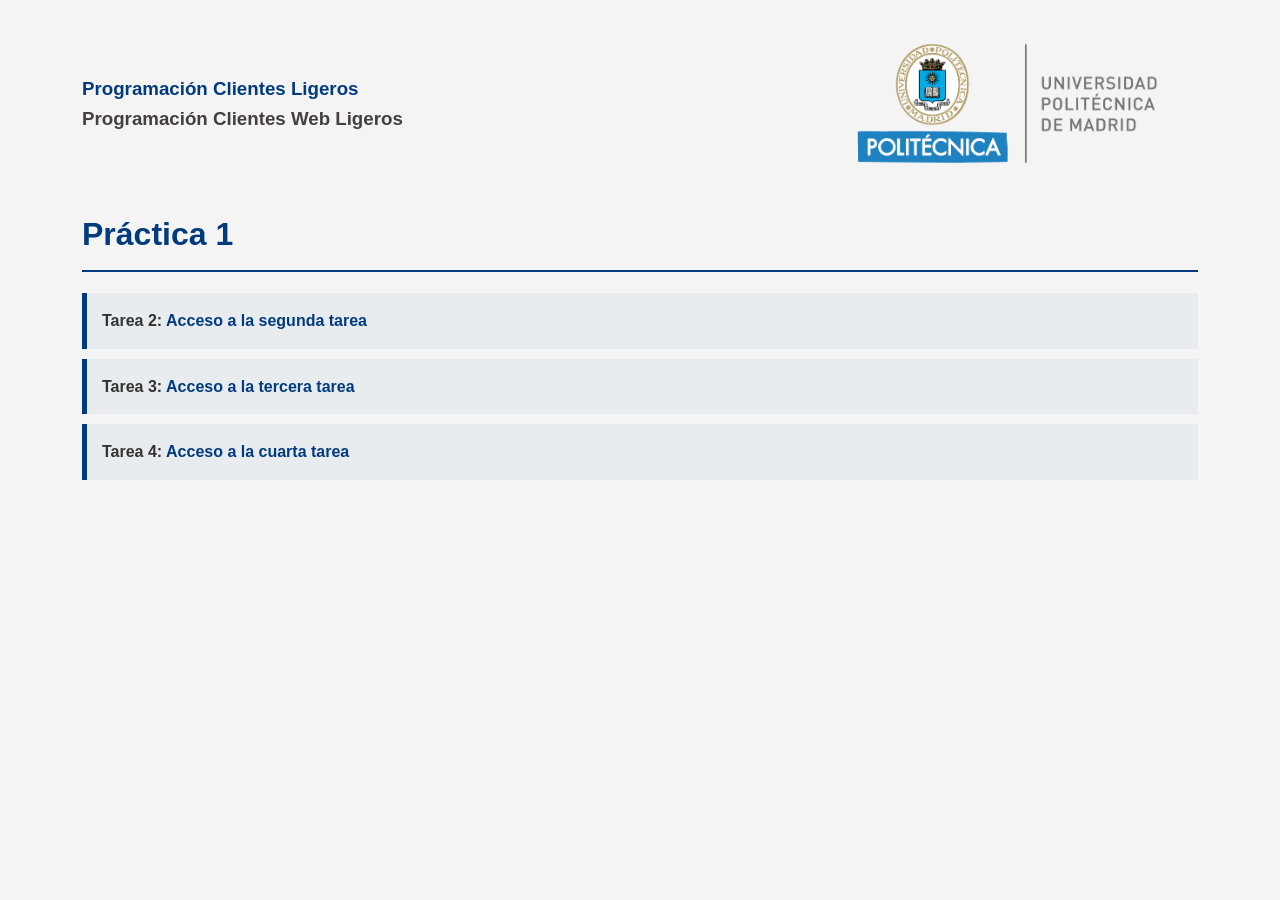
==== Practica2_PCL/index.html @ abf02342 "actividad 1 p2" ====
<!DOCTYPE html>
<html lang="en">
<head>
    <meta charset="UTF-8">
    <meta name="viewport" content="width=device-width, initial-scale=1.0">
    <link rel="icon" type="images/x-icon" href="images/favicon.ico">
    <link rel="stylesheet" href="styles/index.css">
    <title>Programación Clientes (Web) Ligeros</title>
</head>
<body>
    <div class="container">
        <div class="title">
            <h3 class="title-1">Programación Clientes Ligeros</h3>
            <h3 class="title-2">Programación Clientes Web Ligeros</h3> 
        </div>
        
        <img alt="Logotipo UPM" src="images/institucional.png">
    </div>
    
    <div>
        <h1>Práctica 1</h1>
        <ul class="menu-list">
            <li class="menu-item"><b class="tarea">Tarea 2: </b><b class="letra">Acceso a la segunda tarea</b> </li>
            <li class="menu-item"><b class="tarea">Tarea 3: </b><b class="letra">Acceso a la tercera tarea</b> </li>
            <li class="menu-item"><b class="tarea">Tarea 4: </b><b class="letra">Acceso a la cuarta tarea</b> </li>    
        </ul>
    </div>

</body>
</html>
---- Practica2_PCL/styles/index.css ----
body {
    font-family: sans-serif;
    line-height: 1.6;
    margin: 0;
    padding: 20px;
    background-color: #f4f4f4;
}

/*.container { container del estilado de la P1
    max-width: 800px;
    margin: auto;
    background: white;
    padding: 30px;
    border-radius: 8px;
    box-shadow: 0 2px 10px rgba(0, 0, 0, 0.1);
}*/

h1 {
    color: #003b7e;
    border-bottom: 2px solid #003b7e;
    padding-bottom: 10px;
}

.menu-list {
    list-style: none;
    padding: 0;
}

.menu-item {
    background: #e9ecef;
    margin: 10px 0;
    padding: 15px;
    border-left: 5px solid #003b7e;
    transition: 0.3s;
}

.menu-item:hover {
    background: #dee2e6;
    transform: translateX(10px);
}

.menu-item a {
    text-decoration: none;
    color: #333;
    font-weight: bold;
    display: block;
}

.footer {
    margin-top: 30px;
    font-size: 0.8em;
    color: #666;
    text-align: center;
}

/*estilado por mi para que se parezca a la foto del enunciado */

div{
    padding-left: 5%;
    padding-right: 5%;
}

.container{
    display: flex;
    align-items:center;
    justify-content: space-between;
}

.title{ /*para contrarrestar el padding que puse en el div*/
    padding:0;
    margin:0
}

img{
    max-width: 40vh;
}

h3{
    padding:0;
    margin:0;
}

.title-1{
    color: #003b7e;
}
.title-2{
    color: #453f3f;
}

.tarea{
    color:#333;
}
.letra{
    color:#003b7e 
}
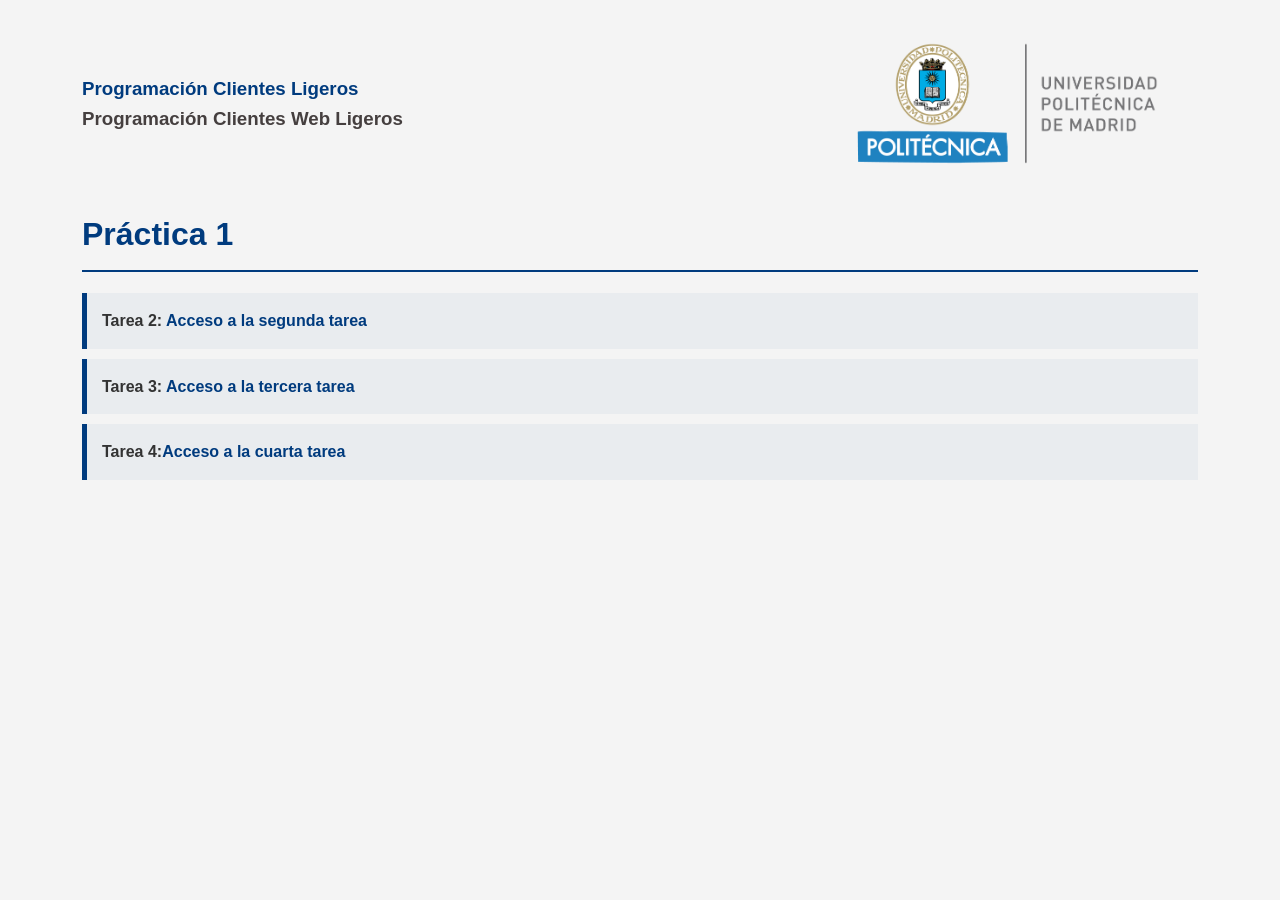
==== commit bf21fae6: "actividad 2 estilos y tablas" ====
--- a/Practica2_PCL/index.html
+++ b/Practica2_PCL/index.html
@@ -10,8 +10,8 @@
 <body>
     <div class="container">
         <div class="title">
-            <h3 class="title-1">Programación Clientes Ligeros</h3>
-            <h3 class="title-2">Programación Clientes Web Ligeros</h3> 
+            <h3 style="color:#003b7e">Programación Clientes Ligeros</h3>
+            <h3 style="color:#453f3f">Programación Clientes Web Ligeros</h3> 
         </div>
         
         <img alt="Logotipo UPM" src="images/institucional.png">
@@ -20,9 +20,9 @@
     <div>
         <h1>Práctica 1</h1>
         <ul class="menu-list">
-            <li class="menu-item"><b class="tarea">Tarea 2: </b><b class="letra">Acceso a la segunda tarea</b> </li>
-            <li class="menu-item"><b class="tarea">Tarea 3: </b><b class="letra">Acceso a la tercera tarea</b> </li>
-            <li class="menu-item"><b class="tarea">Tarea 4: </b><b class="letra">Acceso a la cuarta tarea</b> </li>    
+            <li class="menu-item"><a href="segunda.html">Tarea 2: <span style="color:#003b7e">Acceso a la segunda tarea</span></a> </li>
+            <li class="menu-item"><a href="tercera.html">Tarea 3:<span style="color:#003b7e"> Acceso a la tercera tarea</span></a> </li>
+            <li class="menu-item"><a href="cuarta.html">Tarea 4:<span style="color:#003b7e">Acceso a la cuarta tarea</span> </a> </li>    
         </ul>
     </div>
 
--- a/Practica2_PCL/styles/index.css
+++ b/Practica2_PCL/styles/index.css
@@ -71,25 +71,14 @@
     margin:0
 }
 
-img{
+div img{
     max-width: 40vh;
+}
+div img:hover{
+    transform: scale(1.05);
 }
 
 h3{
     padding:0;
     margin:0;
 }
-
-.title-1{
-    color: #003b7e;
-}
-.title-2{
-    color: #453f3f;
-}
-
-.tarea{
-    color:#333;
-}
-.letra{
-    color:#003b7e 
-}
